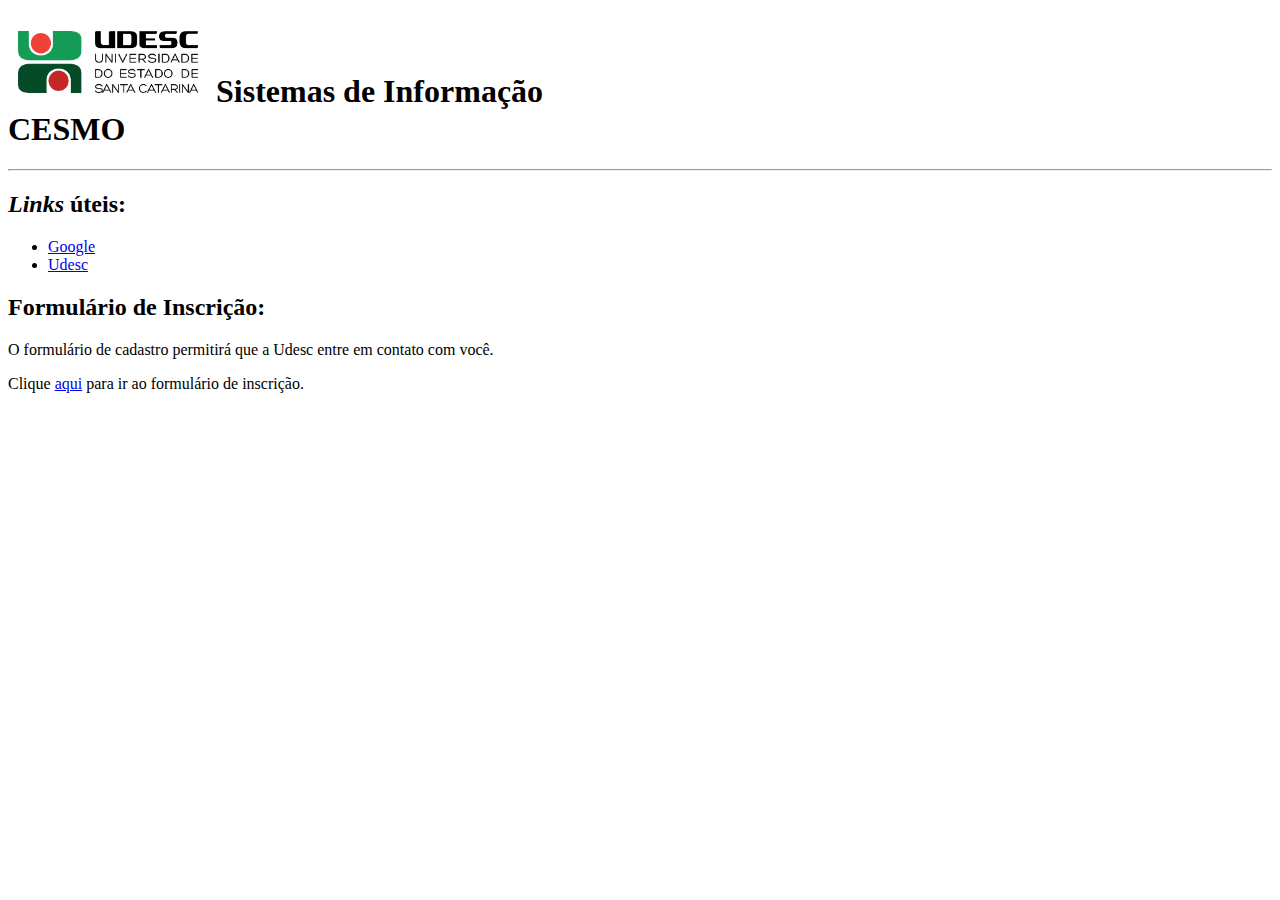
==== front-end/index.html @ 61b178e8 "Versão inicial do front-end" ====
<!DOCTYPE html>
<html lang="pt-BR">
<head>
    <meta charset="UTF-8">
    <meta name="viewport" content="width=device-width, initial-scale=1.0">
    <title>Document</title>
</head>
<body>
    <h1>
        <img src="./assets/img/udesc.jpg" alt="Logotipo da Udesc" srcset="" width="200px">
        Sistemas de Informação 
        <br>
        CESMO
    </h1>
    <hr>

    <h2>
    <i>Links</i> úteis:</h2>

    <ul>
        <li>
            <a href="https://www.google.com" target="_blank">Google</a>
        </li>
        <li>
            <a href="https://udesc.br" target="_blank">Udesc</a>
        </li>

    </ul>
    

    <h2>Formulário de Inscrição:</h2>

    <p>O formulário de cadastro permitirá que a Udesc entre em contato com você.</p>

    <p>
        Clique <a href=".formulario.html">aqui</a> para ir ao formulário de inscrição.
    </p>
</body>
</html>
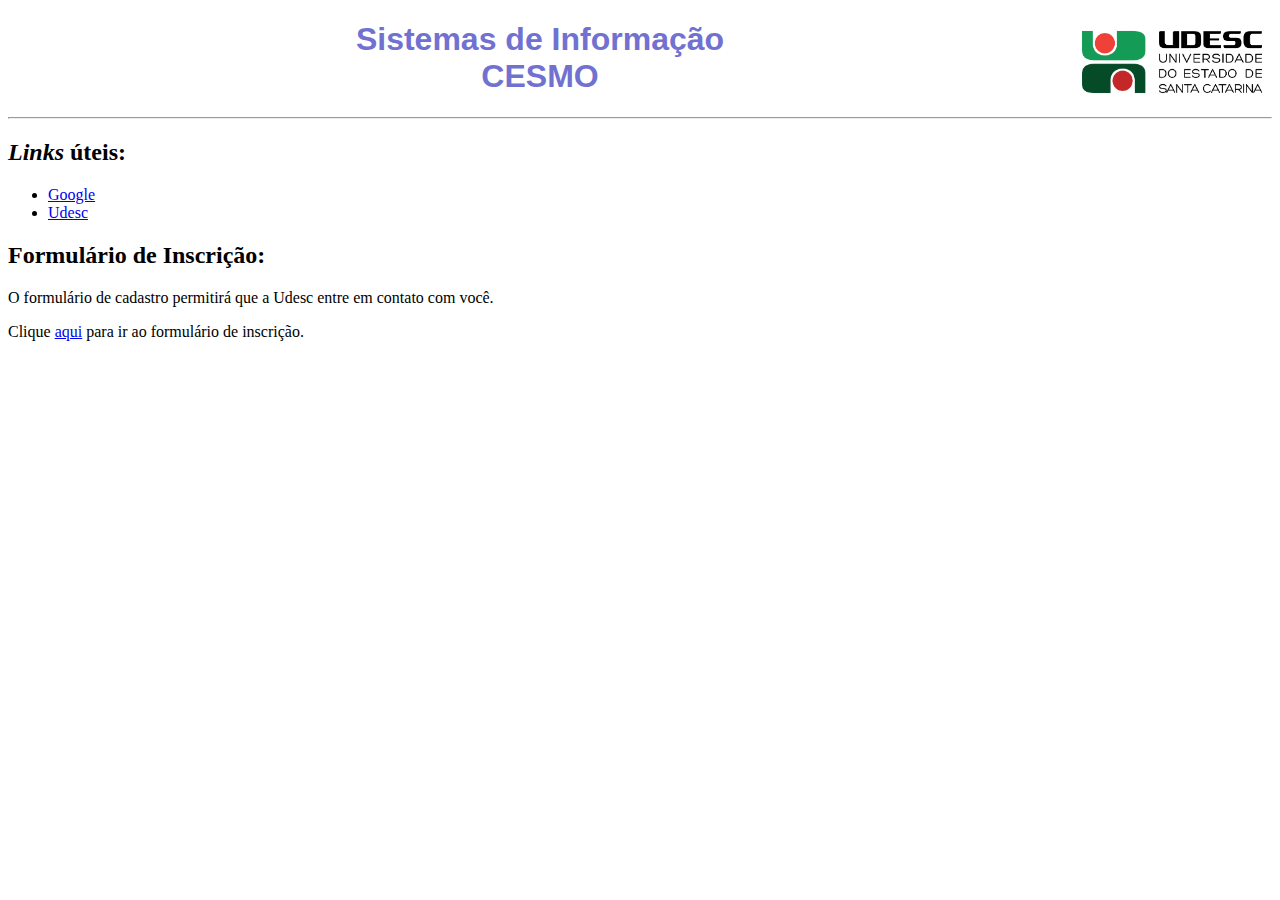
==== commit 9cbdb321: "Adição do CSS" ====
--- a/front-end/index.html
+++ b/front-end/index.html
@@ -3,7 +3,22 @@
 <head>
     <meta charset="UTF-8">
     <meta name="viewport" content="width=device-width, initial-scale=1.0">
-    <title>Document</title>
+    <title>Página de apresentação</title>
+
+    <style>
+        img {
+            float: right;
+        }
+        h1 {
+            color: rgb(113, 113, 209);
+            font-family: Arial, Helvetica, sans-serif;
+            font-weight: bolder;
+            text-align: center;
+        }
+
+    </style>
+
+
 </head>
 <body>
     <h1>
